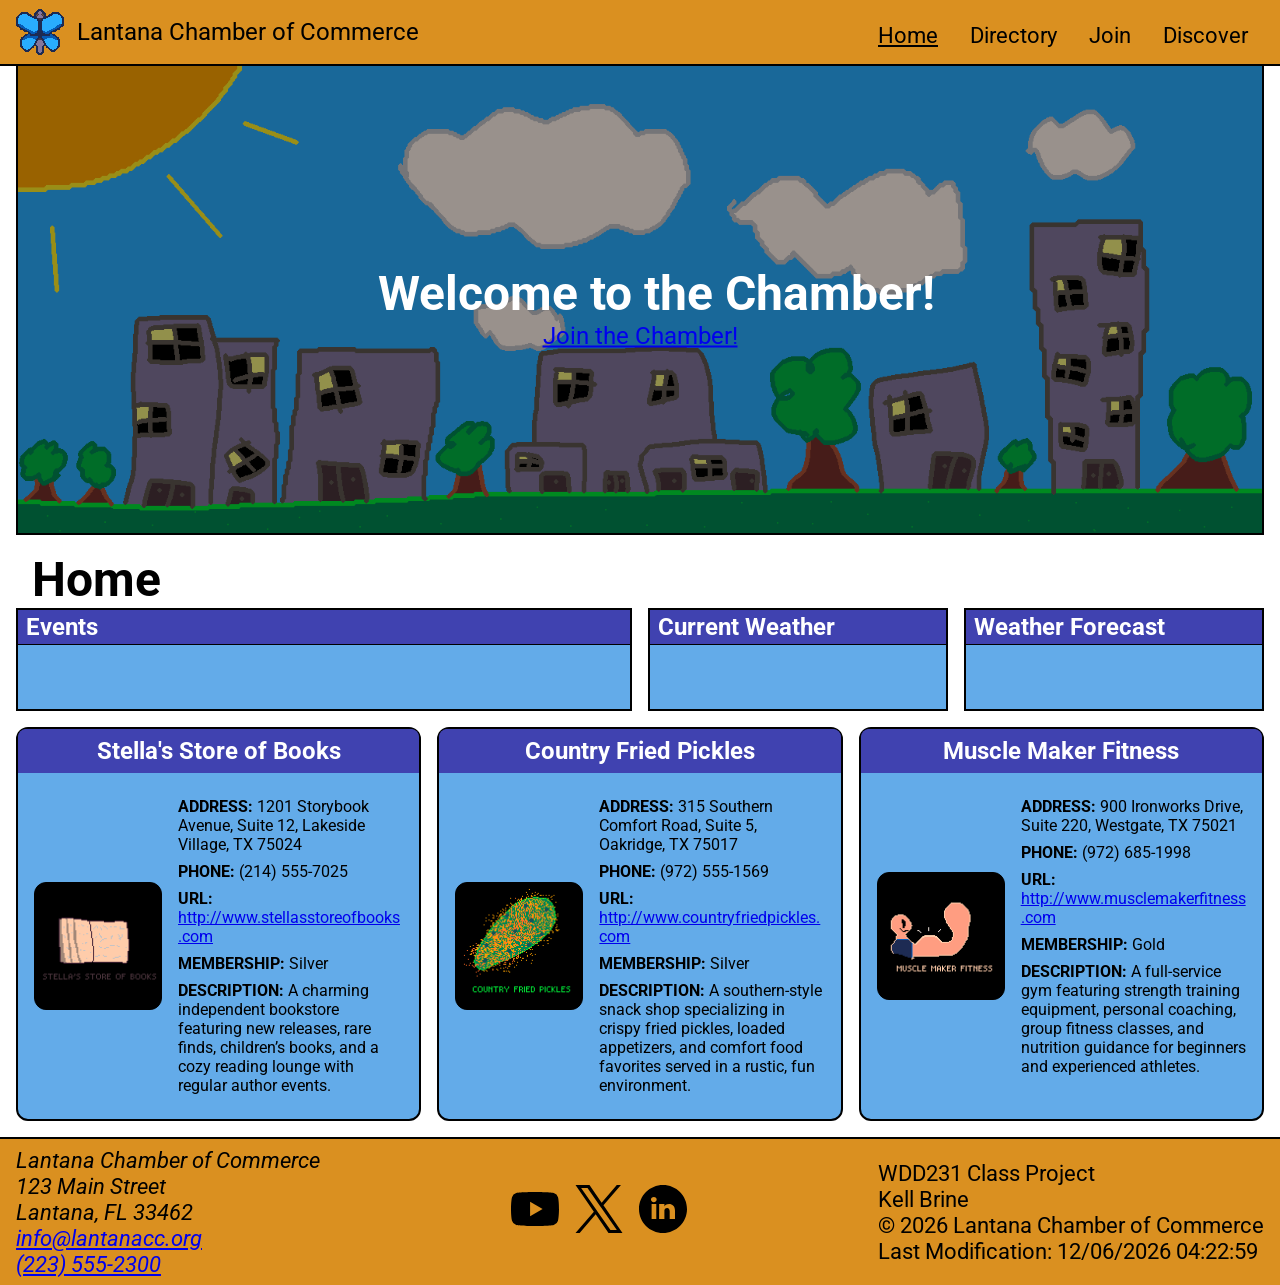
==== chamber/index.html @ cd3b1978 "Completed W03 Assignment" ====
<!DOCTYPE html>
<html lang="en">

<head>
    <!-- Basics -->
    <meta charset="UTF-8">
    <meta name="viewport" content="width=device-width, initial-scale=1.0">
    <title>Lantana Chamber of Commerce - Home | Kell Brine | WDD 231</title>
    <meta name="author" content="Kell Brine">
    <meta name="description"
        content="This is the Lantana Chamber of Commerce Home page for course WDD 231. Here, you can find events, businesses, and weather information.">

    <!-- Favicon -->
    <link rel="icon" href="../favicon.ico">

    <!-- Social media -->
    <meta property="og:title" content="Lanatana Chamber of Commerce - Home Page | Kell Brine | WDD 231">
    <meta property="og:description"
        content="This is the Lantana Chamber of Commerce Home page for course WDD 231. Here, you can find events, businesses, and weather information.">
    <meta property="og:image"
        content="https://raw.githubusercontent.com/schoolonlyaccount/wdd231/refs/heads/main/chamber/facebook-meta-logo.png">
    <meta property="og:url" content="https://schoolonlyaccount.github.io/wdd231/chamber/index.html">

    <!-- Fonts -->
    <link rel="preconnect" href="https://fonts.googleapis.com">
    <link rel="preconnect" href="https://fonts.gstatic.com" crossorigin>
    <link href="https://fonts.googleapis.com/css2?family=Roboto:ital,wght@0,100..900;1,100..900&display=swap"
        rel="stylesheet">

    <!-- Styles -->
    <link rel="stylesheet" href="styles/normalize.css">
    <link rel="stylesheet" href="styles/small.css">
    <link rel="stylesheet" href="styles/large.css">

    <!-- Scripts -->
    <script src="scripts/chamber.js" defer></script>
</head>

<body>
    <div id="headerAndNav">
        <header>
            <div id="logoAndName">
                <img src="images/directory-logo.png" width="48" height="48" alt="Directory logo">
                <span>Lantana Chamber of Commerce</span>
            </div>

            <button id="hamburger">☰</button>
        </header>
        <div id="otherPages">
            <nav>
                <a id="currentPage" href="home.html">Home</a>
                <a href="directory.html">Directory</a>
                <a href="join.html">Join</a>
                <a href="discover.html">Discover</a>
            </nav>
        </div>
    </div>
    <main>
        <section id="hero">
            <img src="images/chamber-hero.png" alt="Chamber of Commerce">
            <div id="heroText">
                <h1>Welcome to the Chamber!</h1>
                <a href="join.html" id="ctaJoin">Join the Chamber!</a>
            </div>
        </section>

        <h1>Home</h1>
        <section id="highlight">
            <section id="events" class="homeSection">
                <h2>Events</h2>
            </section>
            <section id="weather" class="homeSection">
                <h2>Current Weather</h2>
                <div>
                    <img id="weatherIcon" src="" alt="">
                    <figcaption id="weatherDesc"></figcaption>
                    <p id="weatherTemp"></p>
                </div>
            </section>
            <section id="forecast" class="homeSection">
                <h2>Weather Forecast</h2>
                <div>
                    <p id="forecastToday"></p>
                    <p id="forecastTomorrow"></p>
                    <p id="forecastAfterTomorrow"></p>
                </div>
            </section>
        </section>
        <section id="spotlightContainer"></section>
    </main>
    <footer>
        <div id="contactInfo">
            <address>
                Lantana Chamber of Commerce<br>
                123 Main Street<br>
                Lantana, FL 33462<br>
                <a href="mailto:info@lantanacc.org">info@lantanacc.org</a><br>
                <a href="tel:+12235552300">(223) 555-2300</a>
            </address>
        </div>
        <div id="socials">
            <a href="https://www.youtube.com/"><img src="images/youtube-icon.svg" width="48" height="48"
                    alt="Youtube icon"></a>
            <a href="https://www.x.com/"><img src="images/x-icon.svg" width="48" height="48" alt="X icon"></a>
            <a href="https://www.linkedin.com/"><img src="images/linkedin-icon.svg" width="48" height="48"
                    alt="Linkedin icon"></a>
        </div>
        <div id="footerEnd">
            <p>WDD231 Class Project</p>
            <p>Kell Brine</p>
            <p><span id="currentYear"></span> Lantana Chamber of Commerce</p>
            <p id="lastModified"></p>
        </div>
    </footer>
</body>

</html>
---- chamber/styles/small.css ----
/* Hamburger For Navigation */
#hamburger {
    width: 96px;
    height: auto;
    font-size: 3rem;
    border-radius: 16px;
    border: none;
    background-color: black;
    color: var(--background-color);
}

#hamburger:hover {
    cursor: pointer;
}

/* Navigation */
nav {
    max-height: 0;
    overflow: hidden;
    text-align: center;
    background-color: #B59564;
    border-top: 2px solid var(--background-color);
    transition: max-height 0.2s ease, border-color 0.3s ease;
}

nav.active {
    max-height: 179px;
    border-color: black;
    transition: max-height 0.2s ease, border-color 0s ease;
}

nav a {
    text-decoration: none;
    color: black;
    font-size: 1.4rem;
    border-bottom: 1px solid var(--border-color1);
}

nav a:last-child {
    border-bottom: none;
}

nav a:hover {
    background-color: var(--nav-hover-color);
    color: var(--text-color2);
}

/* Member Cards - Directory page */
#memberButtons {
    justify-content: center;
    gap: 2rem;
    display: flex;
    padding: 1rem;
}

#showMembersGrid,
#showMembersList {
    font-size: 1.5rem;
    padding: 0.5rem 1rem;
}

#membersContainer {
    min-height: 800px;
}

.grid,
#spotlightContainer {
    display: grid;
    grid-template-columns: repeat(auto-fit, minmax(250px, 1fr));
    grid-gap: 1rem;
    margin: 1rem;
}

.memberCard,
.memberSpotlightCard {
    border: 2px solid var(--border-color1);
    border-radius: 12px;
    background-color: var(--primary-color);
}

.memberCard h2,
.memberSpotlightCard h2 {
    padding: 0.5rem;
    text-align: center;
    color: var(--text-color2);
    background-color: var(--secondary-color);
    border-top-left-radius: 8px;
    border-top-right-radius: 8px;
}

.memberCard .memberImageAndText,
.memberSpotlightCard .memberImageAndText {
    display: flex;
    flex-direction: row;
    padding: 1rem;
}

.memberCard img,
.memberSpotlightCard img {
    width: 128px;
    height: 128px;
    margin: auto 0;
    border: 1px solid var(--border-color1);
    border-radius: 12px;
    margin-right: 1rem;
    background-color: black;
}

.memberCard .memberJustText,
.memberSpotlightCard .memberJustText {
    display: flex;
    flex-direction: column;
    min-width: 0;
    flex: 1;
}

.memberCard p,
.memberSpotlightCard p {
    margin-bottom: 0.5rem;
    overflow-wrap: break-word;
    word-break: break-word;
}

.memberCard p:first-child,
.memberSpotlightCard p:first-child {
    margin-top: 0.5rem;
}

.list {
    display: grid;
    grid-template-columns: repeat(auto-fit, 1fr);
    gap: 1rem;
    margin: 1rem;
}

.list .memberCard img {
    display: none;
}

/* Hero image - Home page */
#hero {
    border-bottom: 2px solid black;
    border-right: 2px solid black;
    border-left: 2px solid black;
    position: relative;
    margin: 0 1rem;
}

#hero img {
    width: 100%;
    height: auto;
    display: block;
}

#hero::before {
    content: "";
    position: absolute;
    inset: 0;
    background: rgba(0, 0, 0, 0.4);
}

#heroText {
    position: absolute;
    top: 50%;
    left: 50%;
    transform: translate(-50%, -50%);
    text-align: center;
    font-size: 1.5rem;
    width: 90%;
    max-width: 600px;
    z-index: 1;
    color: white;
}


/* Events, Weather, Forecast - Home page */
#highlight {
    display: grid;
    grid-template-columns: 1fr;
    grid-gap: 1rem;
    margin: 0 1rem;
}

.homeSection {
    border: 2px solid black;
    background-color: var(--primary-color);
}

.homeSection h2 {
    padding: 0.2rem 0.5rem;
    border-bottom: 1px solid black;
    background-color: var(--secondary-color);
    color: var(--text-color2);
}

#weather div {
    text-align: center;
    font-size: 1.5rem;
}

#weather p {
    padding: 1rem 0;
}

#forecast div {
    font-size: 1.5rem;
}

#forecast p:first-child {
    padding-top: 1rem;
}

#forecast p {
    padding-bottom: 1rem;
    padding-left: 1rem;
}

#forecast,
#weather {
    word-wrap: break-word;
    overflow-wrap: break-word;
}


/* Spotlight Members - Home page */
#spotlightContainer {
    margin: 1rem;
    display: grid;
    grid-template-columns: 1fr;
    grid-gap: 1rem;
}

/*
.memberSpotlightCard {
    border: 2px solid var(--border-color1);
    background-color: var(--primary-color);
}

.memberSpotlightCard h2 {
    padding: 0.5rem;
    text-align: center;
    color: var(--text-color2);
    background-color: var(--secondary-color);
}

.memberSpotlightCard .memberImageAndText {
    display: flex;
    flex-direction: row;
    padding: 1rem;
}

.memberSpotlightCard img {
    width: 128px;
    height: 128px;
    margin: auto 0;
    border: 1px solid var(--border-color1);
    border-radius: 12px;
    margin-right: 1rem;
    background-color: black;
    align-self: center;
}

.memberSpotlightCard .memberJustText {
    display: flex;
    flex-direction: column;
    min-width: 0;
    flex: 1;
}

.memberSpotlightCard p {
    margin-bottom: 0.5rem;
    overflow-wrap: break-word;
    word-break: break-word;
}

.memberSpotlightCard p:first-child {
    margin-top: 0.5rem;
}
*/

/* Multiple Things */
#headerAndNav,
nav,
footer {
    display: flex;
    flex-direction: column;
}

header,
nav a {
    padding: 0.5rem 1rem;
}

/* Misc Things */
#headerAndNav {
    font-size: 1.5rem;
}
---- chamber/styles/large.css ----
@media (min-width: 768px) {

    /* Hamburger */
    #hamburger {
        display: none;
    }

    /* Navigation */
    nav {
        max-height: none;
        border-top: none;
        overflow: visible;
        align-self: flex-end;
        background: none;
        border-color: var(--background-color);
    }

    nav a {
        border-bottom: none;
    }

    nav a:hover {
        border-radius: 4px;
    }

    header {
        padding: 0;
        background: none;
    }

    #headerAndNav {
        justify-content: space-between;
        background-color: var(--background-color);
        padding: 0.5rem 1rem;
        font-size: 1.5rem;
    }

    #headerAndNav,
    nav {
        flex-direction: row;
    }

    /* Misc Things */
    #headerAndNav,
    #otherPages {
        display: flex;
    }

    /* Footer */
    footer {
        flex-direction: row;
        justify-content: space-between;
    }

    /* Member Card */
    .grid {
        grid-template-columns: repeat(auto-fit, minmax(400px, 1fr));
    }

    /* Events, Weather, Forecast, Spotlight Members */
    #highlight,
    #spotlightContainer {
        grid-template-columns: repeat(auto-fit, minmax(250px, 1fr));
    }

    #events {
        grid-column: span 2;
    }
}
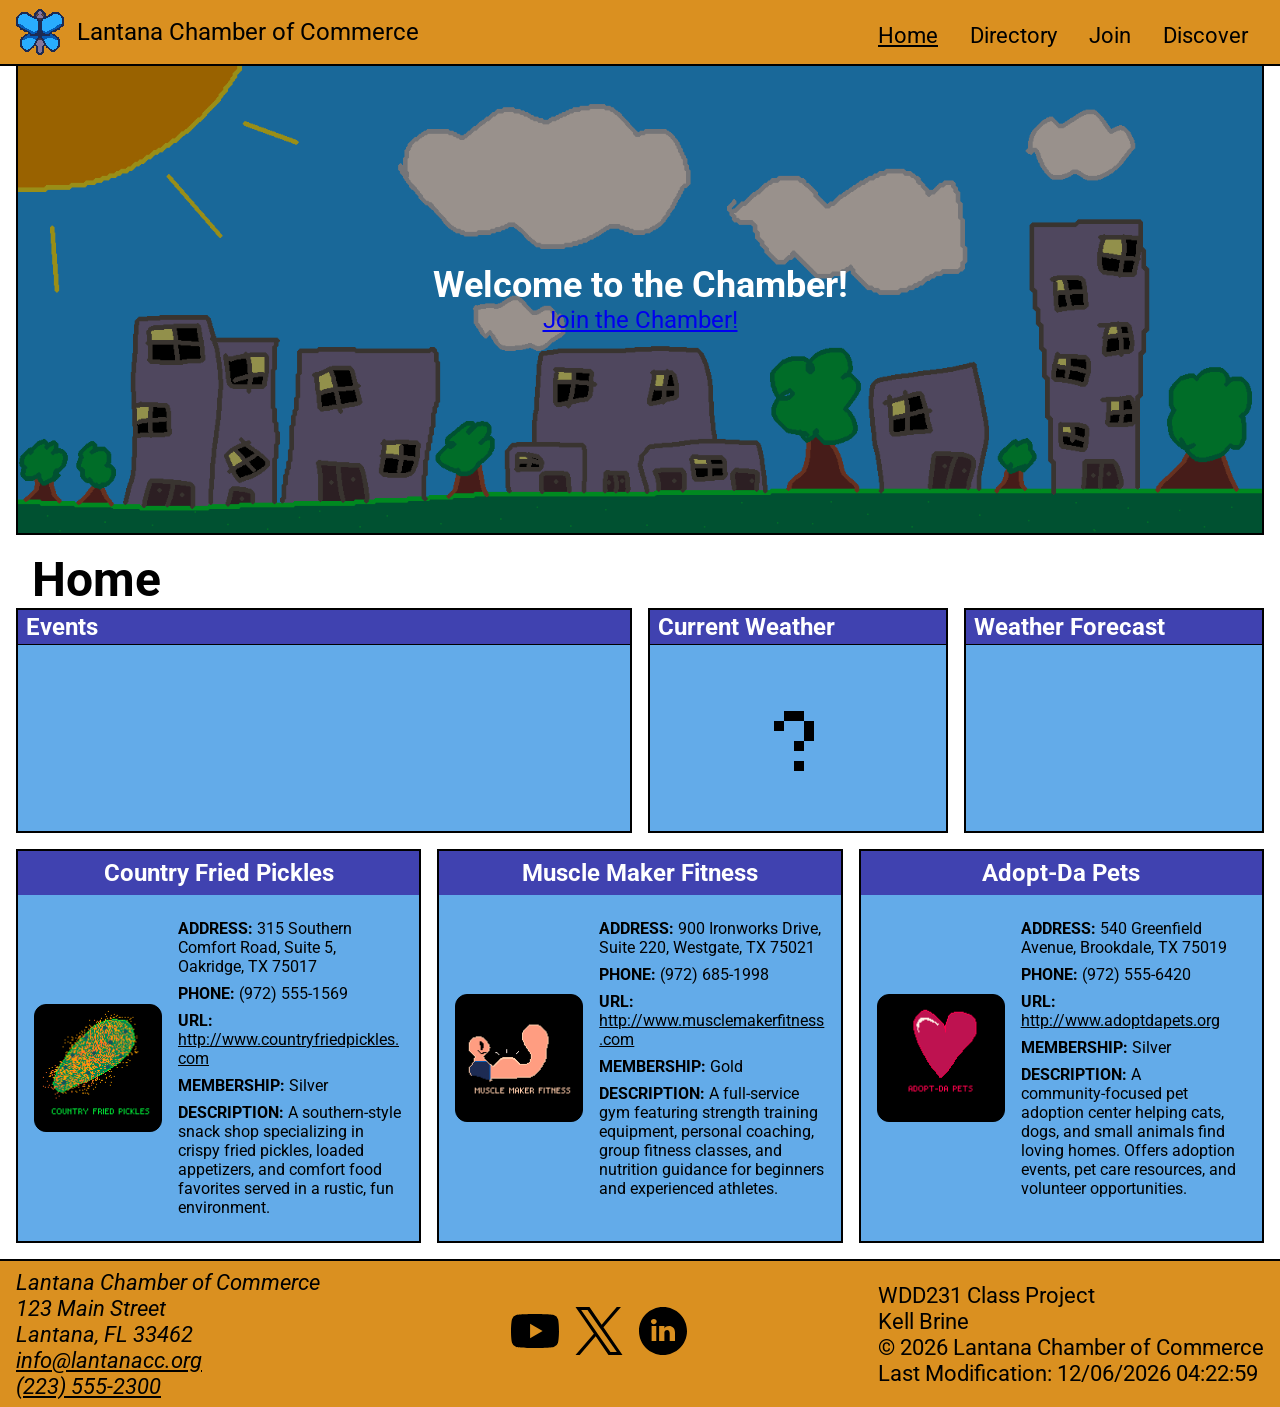
==== commit c372e748: "Tweaks #1" ====
--- a/chamber/index.html
+++ b/chamber/index.html
@@ -14,7 +14,7 @@
     <link rel="icon" href="../favicon.ico">
 
     <!-- Social media -->
-    <meta property="og:title" content="Lanatana Chamber of Commerce - Home Page | Kell Brine | WDD 231">
+    <meta property="og:title" content="Lantana Chamber of Commerce - Home | Kell Brine | WDD 231">
     <meta property="og:description"
         content="This is the Lantana Chamber of Commerce Home page for course WDD 231. Here, you can find events, businesses, and weather information.">
     <meta property="og:image"
@@ -24,8 +24,7 @@
     <!-- Fonts -->
     <link rel="preconnect" href="https://fonts.googleapis.com">
     <link rel="preconnect" href="https://fonts.gstatic.com" crossorigin>
-    <link href="https://fonts.googleapis.com/css2?family=Roboto:ital,wght@0,100..900;1,100..900&display=swap"
-        rel="stylesheet">
+    <link href="https://fonts.googleapis.com/css2?family=Roboto:wght@400&display=swap" rel="stylesheet">
 
     <!-- Styles -->
     <link rel="stylesheet" href="styles/normalize.css">
@@ -57,9 +56,9 @@
     </div>
     <main>
         <section id="hero">
-            <img src="images/chamber-hero.png" alt="Chamber of Commerce">
+            <img src="images/chamber-hero.png" alt="Lantana Chamber of Commerce" width="1600" height="600">
             <div id="heroText">
-                <h1>Welcome to the Chamber!</h1>
+                <h2>Welcome to the Chamber!</h2>
                 <a href="join.html" id="ctaJoin">Join the Chamber!</a>
             </div>
         </section>
@@ -71,9 +70,9 @@
             </section>
             <section id="weather" class="homeSection">
                 <h2>Current Weather</h2>
+                <p id="weatherDesc"></p>
                 <div>
-                    <img id="weatherIcon" src="" alt="">
-                    <figcaption id="weatherDesc"></figcaption>
+                    <img id="weatherIcon" src="images/unknown-weather.png" alt="Unknown" width="100" height="100">
                     <p id="weatherTemp"></p>
                 </div>
             </section>
--- a/chamber/styles/small.css
+++ b/chamber/styles/small.css
@@ -69,12 +69,12 @@
     grid-template-columns: repeat(auto-fit, minmax(250px, 1fr));
     grid-gap: 1rem;
     margin: 1rem;
+    min-height: 300px;
 }
 
 .memberCard,
 .memberSpotlightCard {
     border: 2px solid var(--border-color1);
-    border-radius: 12px;
     background-color: var(--primary-color);
 }
 
@@ -84,8 +84,6 @@
     text-align: center;
     color: var(--text-color2);
     background-color: var(--secondary-color);
-    border-top-left-radius: 8px;
-    border-top-right-radius: 8px;
 }
 
 .memberCard .memberImageAndText,
@@ -126,6 +124,11 @@
     margin-top: 0.5rem;
 }
 
+.memberCard a,
+.memberSpotlightCard a {
+    color: var(--text-color1);
+}
+
 .list {
     display: grid;
     grid-template-columns: repeat(auto-fit, 1fr);
@@ -144,11 +147,13 @@
     border-left: 2px solid black;
     position: relative;
     margin: 0 1rem;
+    aspect-ratio: 16 / 6;
 }
 
 #hero img {
     width: 100%;
     height: auto;
+    object-fit: cover;
     display: block;
 }
 
@@ -193,9 +198,21 @@
     color: var(--text-color2);
 }
 
-#weather div {
-    text-align: center;
-    font-size: 1.5rem;
+#weather div,
+#weatherDesc {
+    text-align: center;
+    font-size: 1.5rem;
+    min-height: 3rem;
+}
+
+#weather img {
+    min-width: 100px;
+    min-height: 100px;
+}
+
+#weather p,
+#weatherDesc {
+    padding: 0.5rem 0;
 }
 
 #weather p {
@@ -213,6 +230,7 @@
 #forecast p {
     padding-bottom: 1rem;
     padding-left: 1rem;
+    min-height: 1.5rem;
 }
 
 #forecast,
@@ -230,54 +248,6 @@
     grid-gap: 1rem;
 }
 
-/*
-.memberSpotlightCard {
-    border: 2px solid var(--border-color1);
-    background-color: var(--primary-color);
-}
-
-.memberSpotlightCard h2 {
-    padding: 0.5rem;
-    text-align: center;
-    color: var(--text-color2);
-    background-color: var(--secondary-color);
-}
-
-.memberSpotlightCard .memberImageAndText {
-    display: flex;
-    flex-direction: row;
-    padding: 1rem;
-}
-
-.memberSpotlightCard img {
-    width: 128px;
-    height: 128px;
-    margin: auto 0;
-    border: 1px solid var(--border-color1);
-    border-radius: 12px;
-    margin-right: 1rem;
-    background-color: black;
-    align-self: center;
-}
-
-.memberSpotlightCard .memberJustText {
-    display: flex;
-    flex-direction: column;
-    min-width: 0;
-    flex: 1;
-}
-
-.memberSpotlightCard p {
-    margin-bottom: 0.5rem;
-    overflow-wrap: break-word;
-    word-break: break-word;
-}
-
-.memberSpotlightCard p:first-child {
-    margin-top: 0.5rem;
-}
-*/
-
 /* Multiple Things */
 #headerAndNav,
 nav,
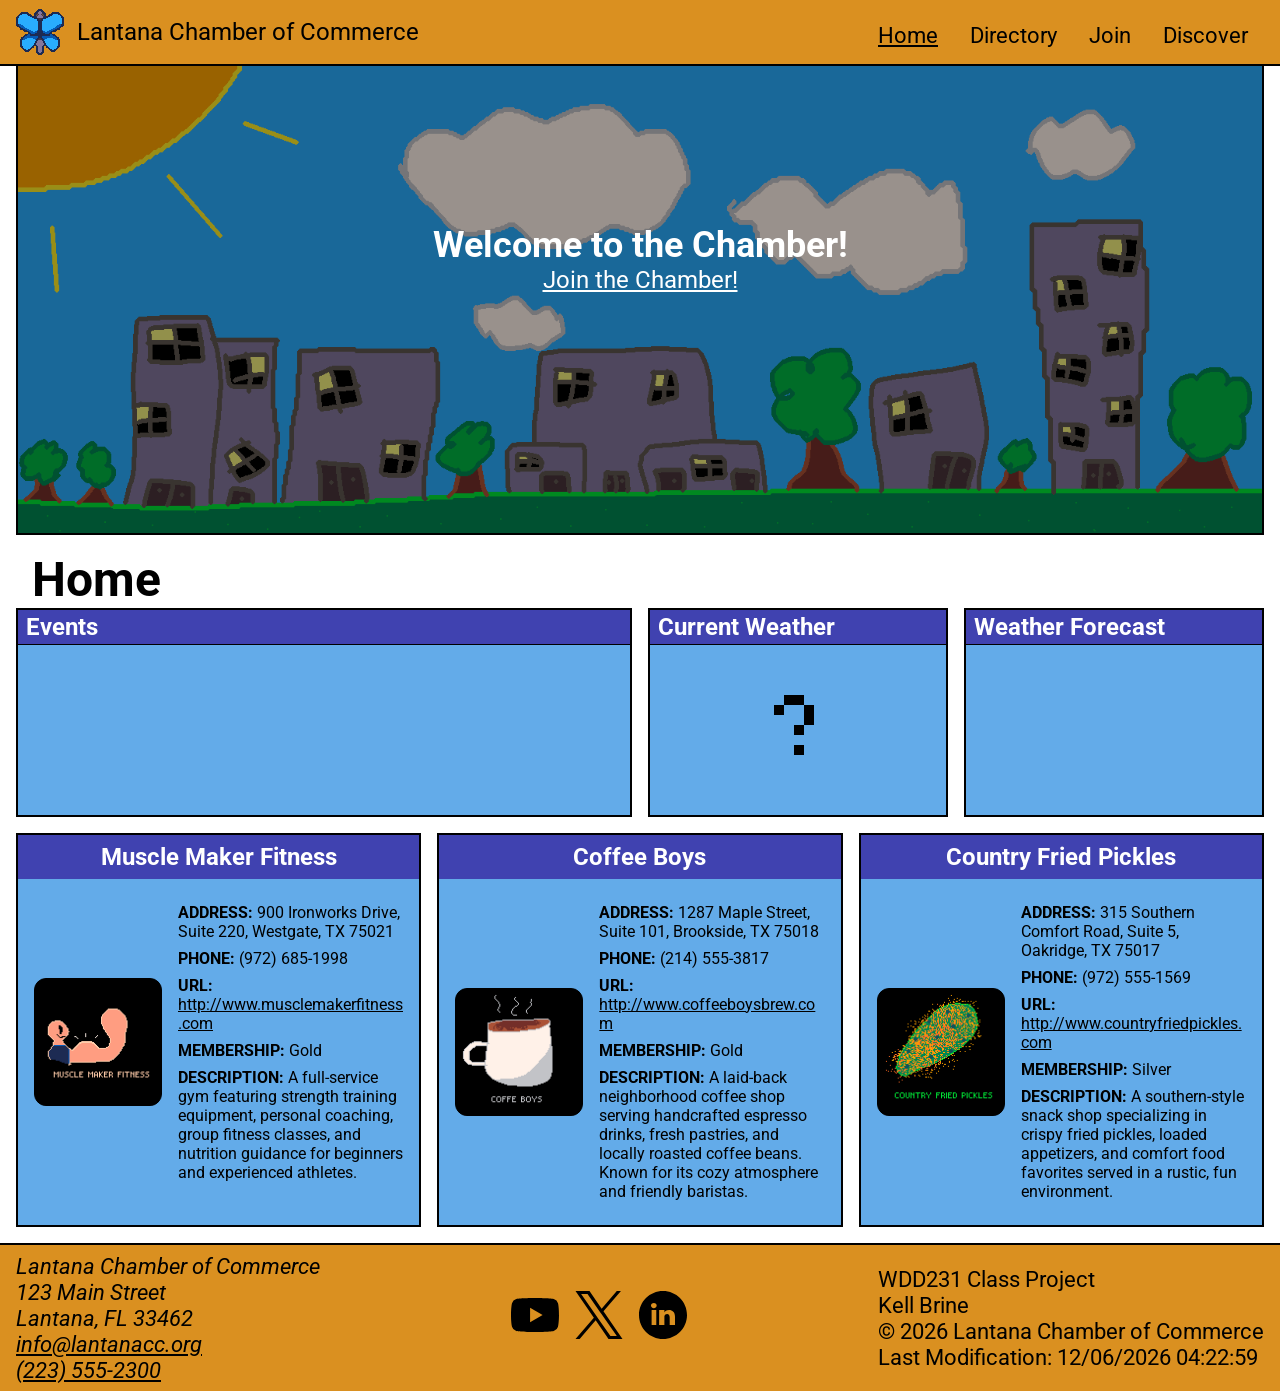
==== commit 43796a96: "Tweaks #2" ====
--- a/chamber/index.html
+++ b/chamber/index.html
@@ -17,8 +17,7 @@
     <meta property="og:title" content="Lantana Chamber of Commerce - Home | Kell Brine | WDD 231">
     <meta property="og:description"
         content="This is the Lantana Chamber of Commerce Home page for course WDD 231. Here, you can find events, businesses, and weather information.">
-    <meta property="og:image"
-        content="https://raw.githubusercontent.com/schoolonlyaccount/wdd231/refs/heads/main/chamber/facebook-meta-logo.png">
+    <meta property="og:image" content="facebook-meta-logo.png">
     <meta property="og:url" content="https://schoolonlyaccount.github.io/wdd231/chamber/index.html">
 
     <!-- Fonts -->
@@ -56,7 +55,8 @@
     </div>
     <main>
         <section id="hero">
-            <img src="images/chamber-hero.png" alt="Lantana Chamber of Commerce" width="1600" height="600">
+            <img src="images/chamber-hero.png" alt="Lantana Chamber of Commerce" width="1600" height="600"
+                fetchpriority="high">
             <div id="heroText">
                 <h2>Welcome to the Chamber!</h2>
                 <a href="join.html" id="ctaJoin">Join the Chamber!</a>
--- a/chamber/styles/small.css
+++ b/chamber/styles/small.css
@@ -148,6 +148,7 @@
     position: relative;
     margin: 0 1rem;
     aspect-ratio: 16 / 6;
+    background-color: var(--border-color1);
 }
 
 #hero img {
@@ -175,6 +176,11 @@
     max-width: 600px;
     z-index: 1;
     color: white;
+    min-height: 150px;
+}
+
+#heroText a {
+    color: var(--text-color2);
 }
 
 
@@ -202,7 +208,6 @@
 #weatherDesc {
     text-align: center;
     font-size: 1.5rem;
-    min-height: 3rem;
 }
 
 #weather img {
@@ -261,6 +266,11 @@
     padding: 0.5rem 1rem;
 }
 
+#weather div,
+#forecast div {
+    min-height: 60px;
+}
+
 /* Misc Things */
 #headerAndNav {
     font-size: 1.5rem;
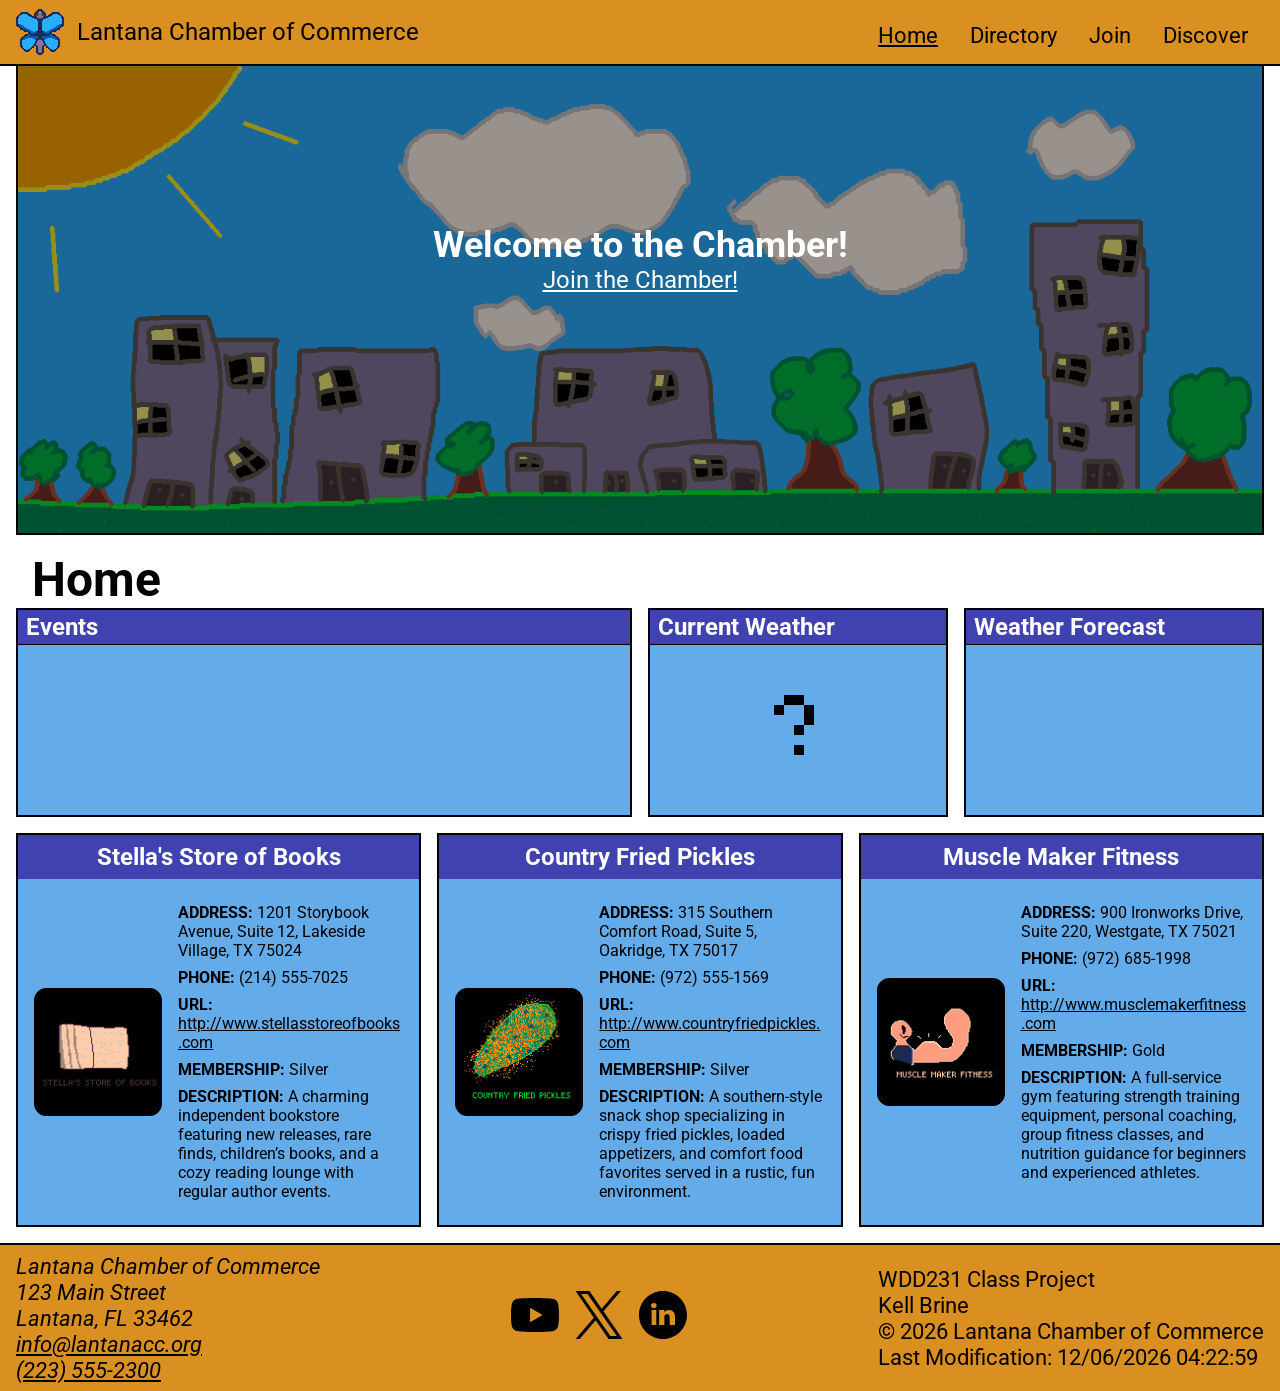
==== commit acd68b49: "Tweaks #3" ====
--- a/chamber/index.html
+++ b/chamber/index.html
@@ -17,7 +17,7 @@
     <meta property="og:title" content="Lantana Chamber of Commerce - Home | Kell Brine | WDD 231">
     <meta property="og:description"
         content="This is the Lantana Chamber of Commerce Home page for course WDD 231. Here, you can find events, businesses, and weather information.">
-    <meta property="og:image" content="facebook-meta-logo.png">
+    <meta property="og:image" content="https://schoolonlyaccount.github.io/wdd231/chamber/facebook-meta-logo.png">
     <meta property="og:url" content="https://schoolonlyaccount.github.io/wdd231/chamber/index.html">
 
     <!-- Fonts -->
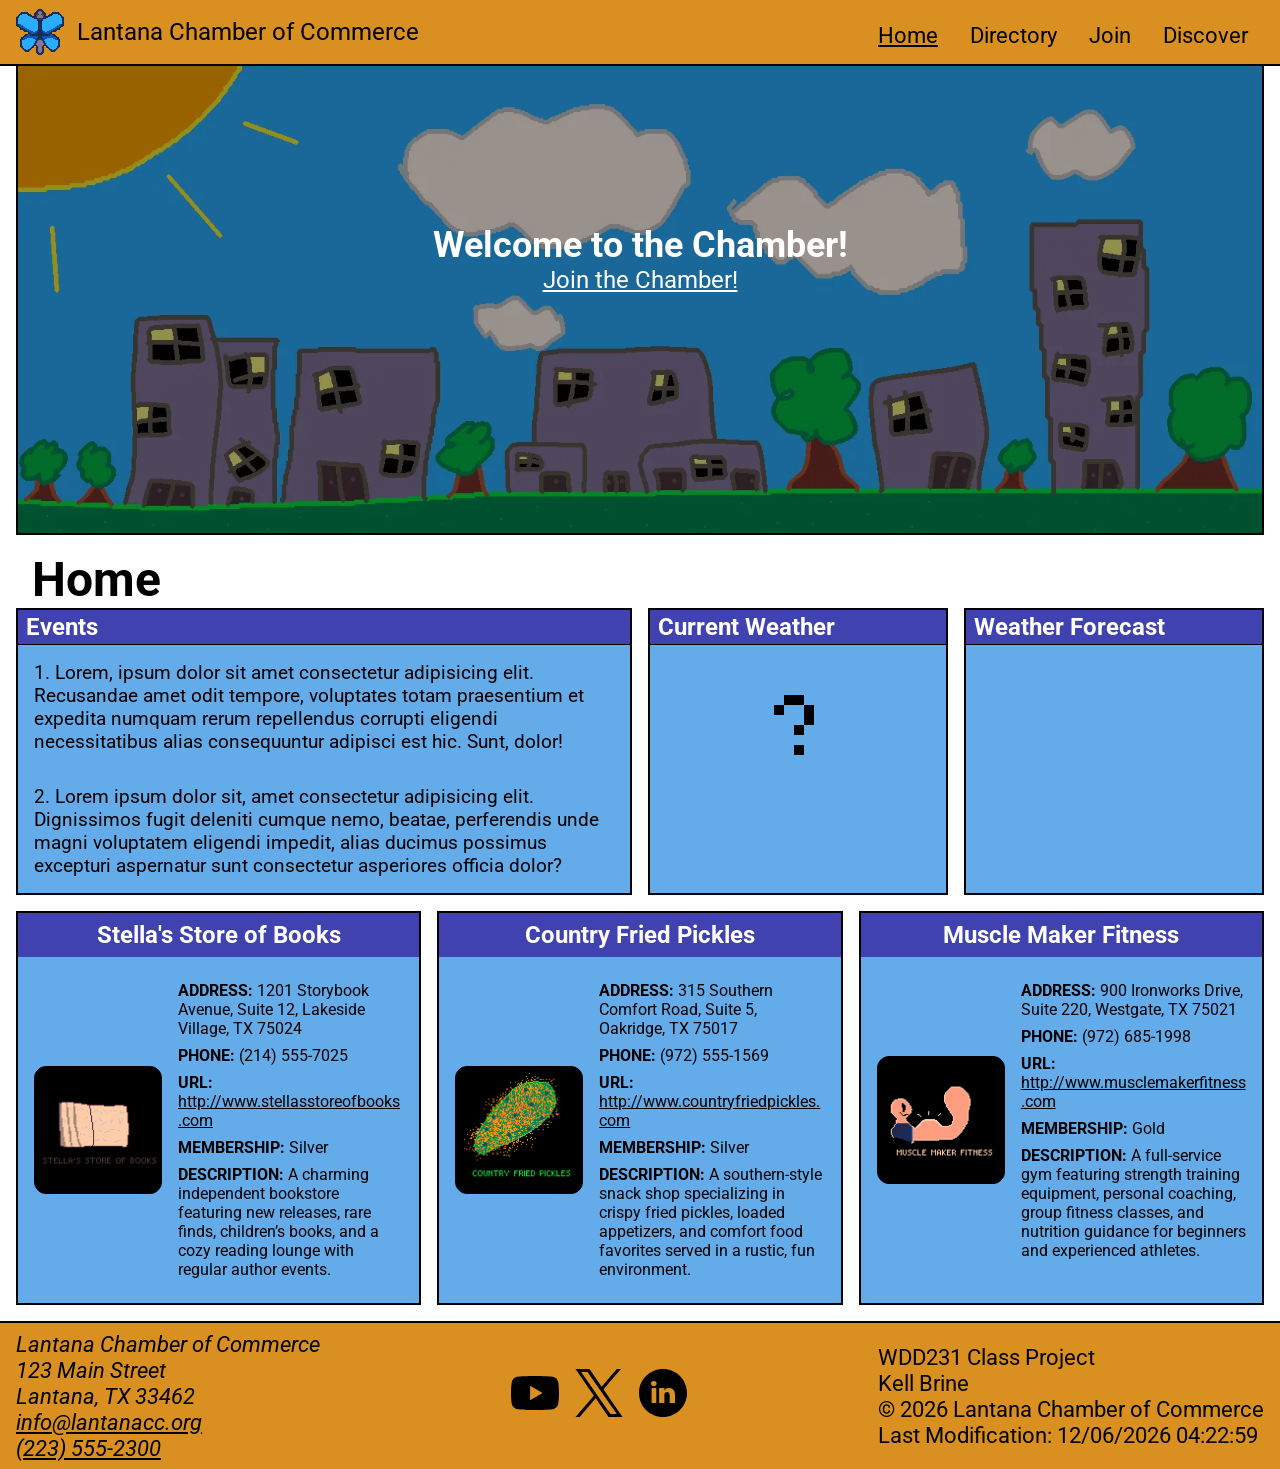
==== commit ea2ce3e6: "Tweaks #14" ====
--- a/chamber/index.html
+++ b/chamber/index.html
@@ -46,7 +46,7 @@
         </header>
         <div id="otherPages">
             <nav>
-                <a id="currentPage" href="home.html">Home</a>
+                <a id="currentPage" href="index.html">Home</a>
                 <a href="directory.html">Directory</a>
                 <a href="join.html">Join</a>
                 <a href="discover.html">Discover</a>
@@ -55,7 +55,7 @@
     </div>
     <main>
         <section id="hero">
-            <img src="images/chamber-hero.png" alt="Lantana Chamber of Commerce" width="1600" height="600"
+            <img src="images/chamber-hero.webp" alt="Lantana Chamber of Commerce" width="1600" height="600"
                 fetchpriority="high">
             <div id="heroText">
                 <h2>Welcome to the Chamber!</h2>
@@ -67,6 +67,12 @@
         <section id="highlight">
             <section id="events" class="homeSection">
                 <h2>Events</h2>
+                <p>1. Lorem, ipsum dolor sit amet consectetur adipisicing elit. Recusandae amet odit tempore, voluptates
+                    totam praesentium et expedita numquam rerum repellendus corrupti eligendi necessitatibus alias
+                    consequuntur adipisci est hic. Sunt, dolor!</p>
+                <p>2. Lorem ipsum dolor sit, amet consectetur adipisicing elit. Dignissimos fugit deleniti cumque nemo,
+                    beatae, perferendis unde magni voluptatem eligendi impedit, alias ducimus possimus excepturi
+                    aspernatur sunt consectetur asperiores officia dolor?</p>
             </section>
             <section id="weather" class="homeSection">
                 <h2>Current Weather</h2>
@@ -92,7 +98,7 @@
             <address>
                 Lantana Chamber of Commerce<br>
                 123 Main Street<br>
-                Lantana, FL 33462<br>
+                Lantana, TX 33462<br>
                 <a href="mailto:info@lantanacc.org">info@lantanacc.org</a><br>
                 <a href="tel:+12235552300">(223) 555-2300</a>
             </address>
--- a/chamber/styles/small.css
+++ b/chamber/styles/small.css
@@ -5,8 +5,8 @@
     font-size: 3rem;
     border-radius: 16px;
     border: none;
-    background-color: black;
-    color: var(--background-color);
+    background-color: var(--text-color1);
+    color: var(--text-color2);
 }
 
 #hamburger:hover {
@@ -15,25 +15,25 @@
 
 /* Navigation */
 nav {
-    max-height: 0;
+    max-height: 1px;
     overflow: hidden;
     text-align: center;
-    background-color: #B59564;
     border-top: 2px solid var(--background-color);
     transition: max-height 0.2s ease, border-color 0.3s ease;
+    background-color: var(--nav-prehover-color);
 }
 
 nav.active {
     max-height: 179px;
-    border-color: black;
+    border-color: var(--border-color1);
     transition: max-height 0.2s ease, border-color 0s ease;
 }
 
 nav a {
     text-decoration: none;
-    color: black;
     font-size: 1.4rem;
     border-bottom: 1px solid var(--border-color1);
+    color: var(--text-color1);
 }
 
 nav a:last-child {
@@ -101,7 +101,7 @@
     border: 1px solid var(--border-color1);
     border-radius: 12px;
     margin-right: 1rem;
-    background-color: black;
+    background-color: var(--border-color1);
 }
 
 .memberCard .memberJustText,
@@ -142,9 +142,9 @@
 
 /* Hero image - Home page */
 #hero {
-    border-bottom: 2px solid black;
-    border-right: 2px solid black;
-    border-left: 2px solid black;
+    border-bottom: 2px solid var(--border-color1);
+    border-right: 2px solid var(--border-color1);
+    border-left: 2px solid var(--border-color1);
     position: relative;
     margin: 0 1rem;
     aspect-ratio: 16 / 6;
@@ -175,7 +175,7 @@
     width: 90%;
     max-width: 600px;
     z-index: 1;
-    color: white;
+    color: var(--text-color2);
     min-height: 150px;
 }
 
@@ -193,15 +193,20 @@
 }
 
 .homeSection {
-    border: 2px solid black;
+    border: 2px solid var(--border-color1);
     background-color: var(--primary-color);
 }
 
 .homeSection h2 {
     padding: 0.2rem 0.5rem;
-    border-bottom: 1px solid black;
+    border-bottom: 1px solid var(--border-color1);
     background-color: var(--secondary-color);
     color: var(--text-color2);
+}
+
+#events p {
+    padding: 1rem;
+    font-size: 1.2rem;
 }
 
 #weather div,
--- a/chamber/styles/large.css
+++ b/chamber/styles/large.css
@@ -46,6 +46,10 @@
         display: flex;
     }
 
+    #otherPages {
+        background-color: var(--background-color);
+    }
+
     /* Footer */
     footer {
         flex-direction: row;
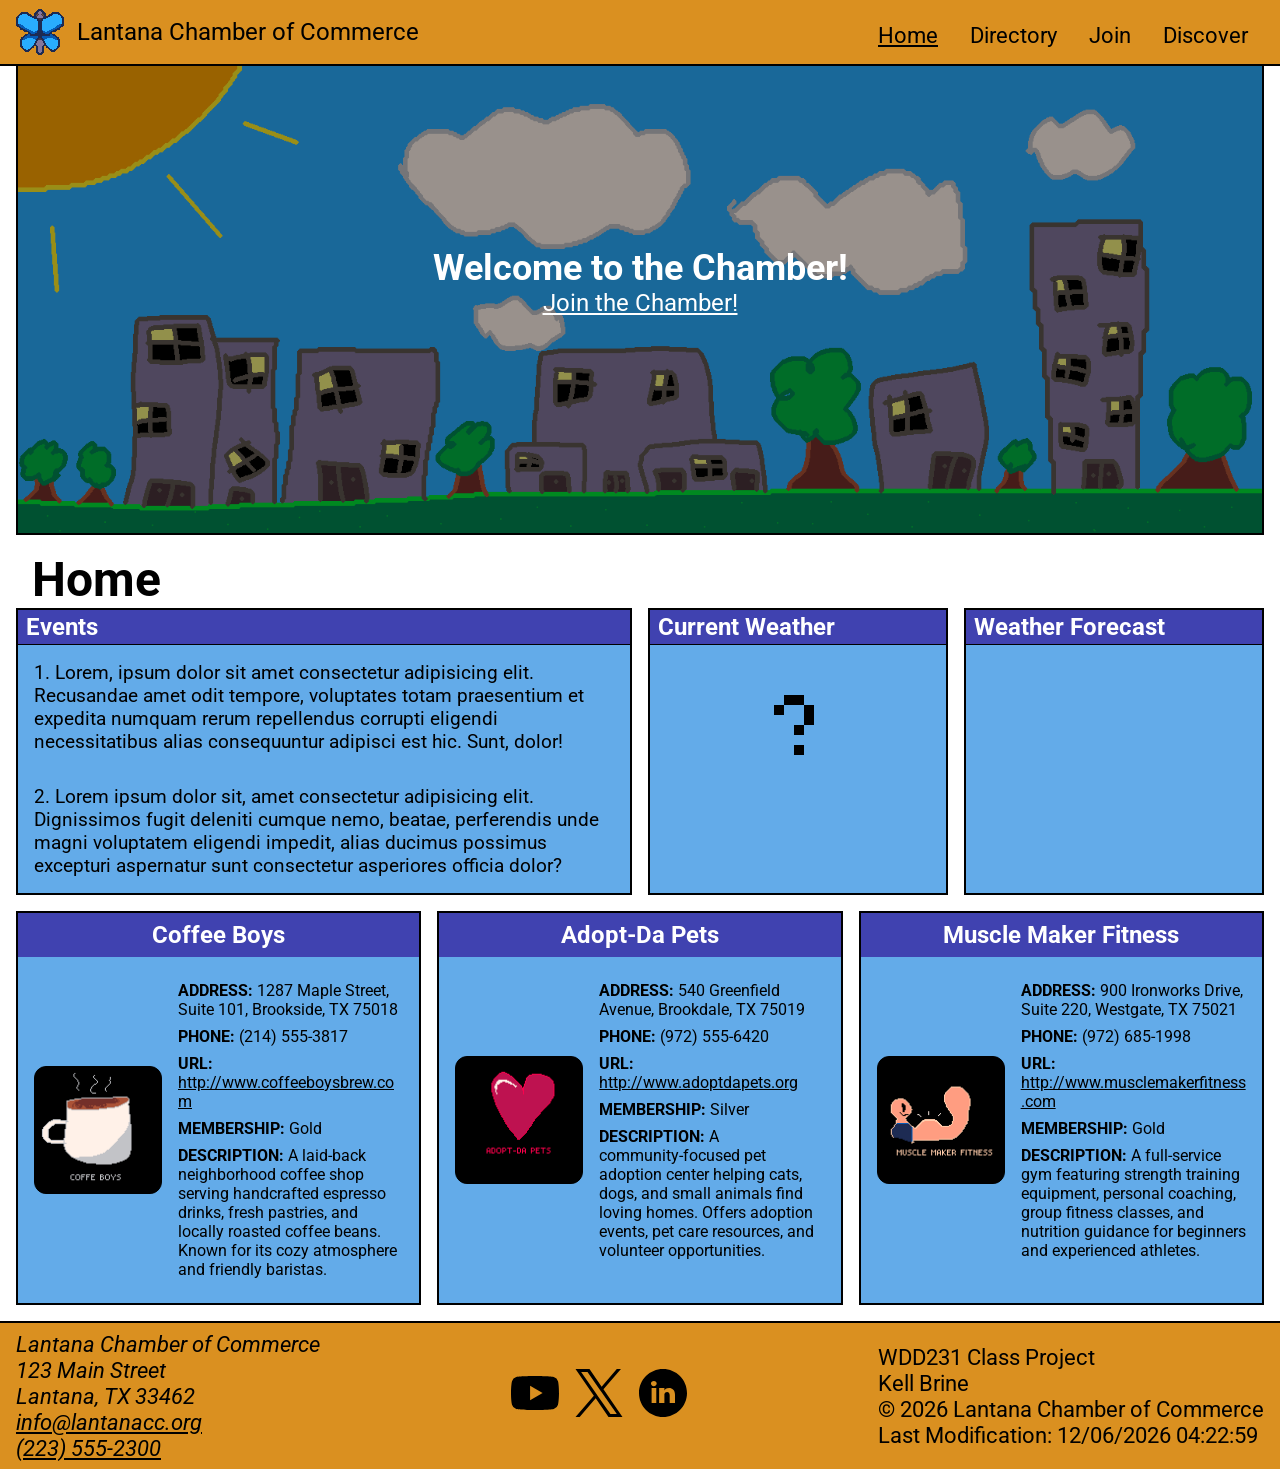
==== commit f770b6de: "Tweaks #15" ====
--- a/chamber/index.html
+++ b/chamber/index.html
@@ -55,7 +55,7 @@
     </div>
     <main>
         <section id="hero">
-            <img src="images/chamber-hero.webp" alt="Lantana Chamber of Commerce" width="1600" height="600"
+            <img src="images/chamber-hero.png" alt="Lantana Chamber of Commerce" width="1600" height="600"
                 fetchpriority="high">
             <div id="heroText">
                 <h2>Welcome to the Chamber!</h2>
--- a/chamber/styles/small.css
+++ b/chamber/styles/small.css
@@ -167,9 +167,10 @@
 
 #heroText {
     position: absolute;
+    padding: 0.5rem;
     top: 50%;
     left: 50%;
-    transform: translate(-50%, -50%);
+    transform: translate(-50%, -40%);
     text-align: center;
     font-size: 1.5rem;
     width: 90%;
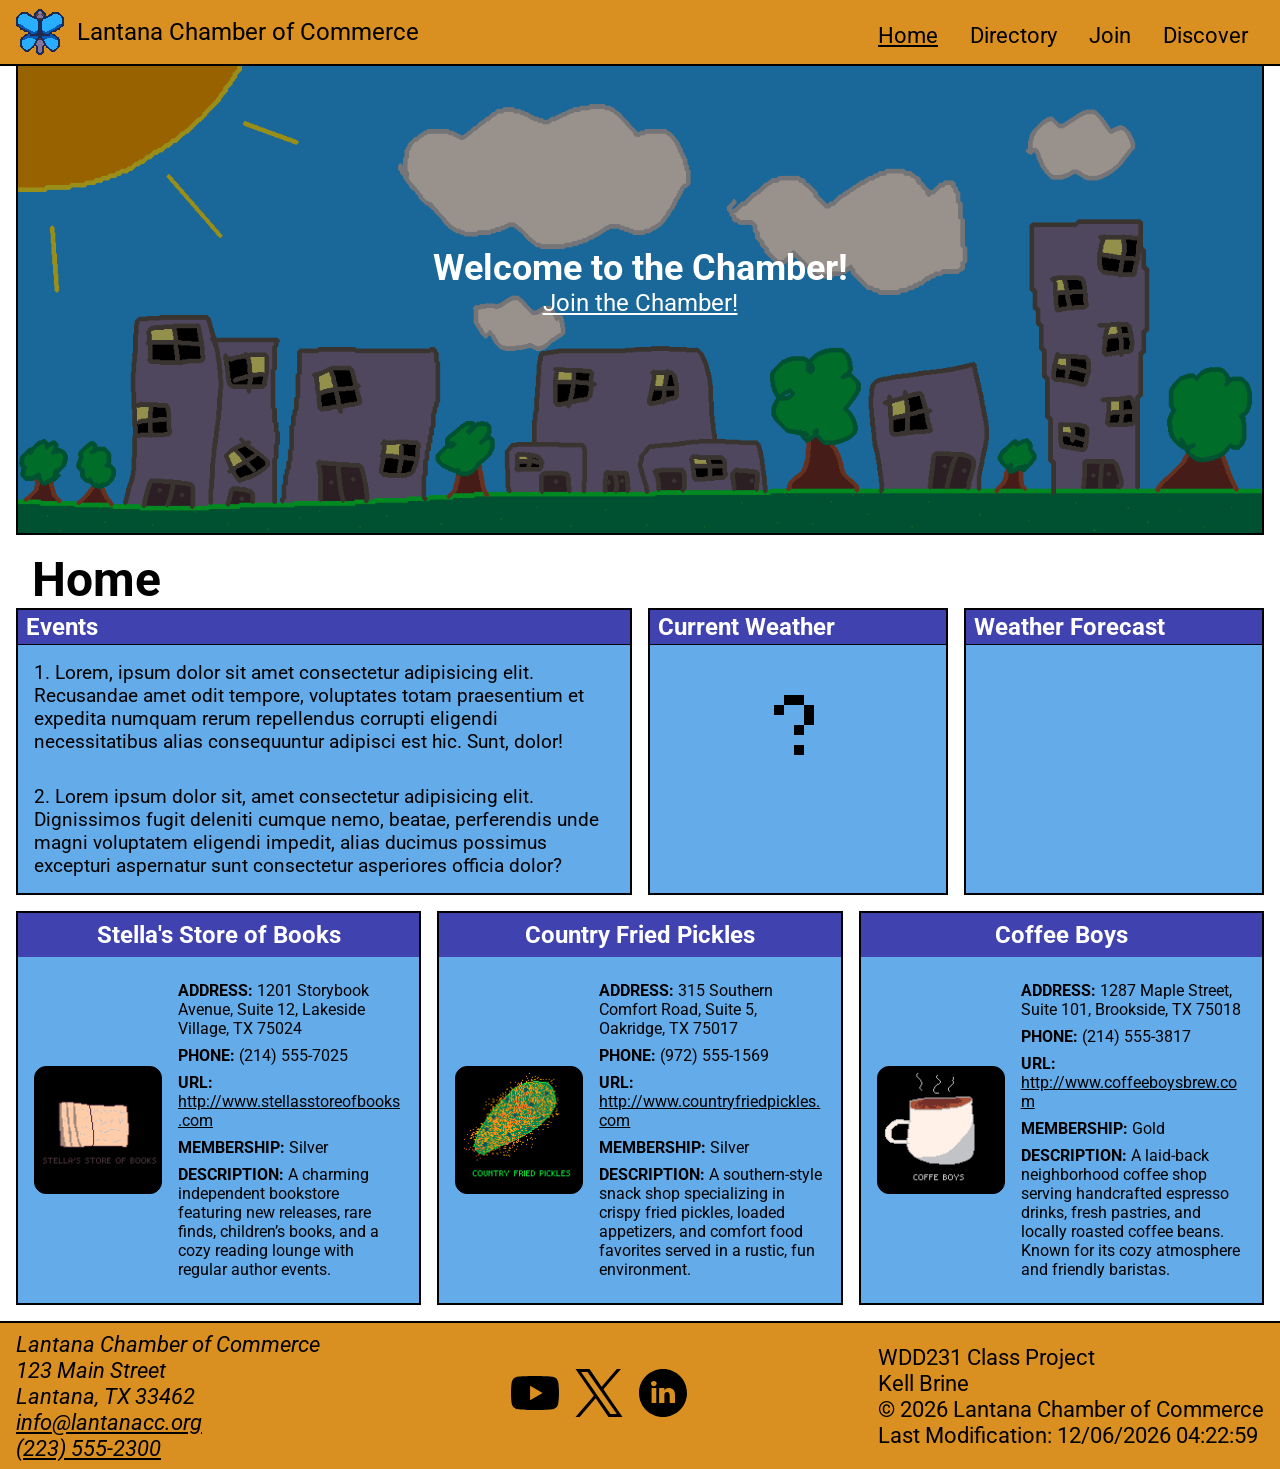
==== commit 86c3d107: "Made the Discover Page" ====
--- a/chamber/index.html
+++ b/chamber/index.html
@@ -31,7 +31,7 @@
     <link rel="stylesheet" href="styles/large.css">
 
     <!-- Scripts -->
-    <script src="scripts/chamber.js" defer></script>
+    <script type="module" src="scripts/chamber.js"></script>
 </head>
 
 <body>
--- a/chamber/styles/small.css
+++ b/chamber/styles/small.css
@@ -259,6 +259,302 @@
     grid-gap: 1rem;
 }
 
+/* Form - Join Page */
+#formAndMembershipLevels {
+    display: grid;
+    grid-template-columns: repeat(auto-fit, minmax(300px, 1fr));
+    margin: 1rem;
+    gap: 1rem;
+}
+
+#joinForm form {
+    border: 2px solid black;
+    padding: 1rem;
+}
+
+#joinForm>h2,
+#joinMembershipLevels>h2 {
+    text-align: center;
+    padding: 0.5rem;
+    background-color: var(--secondary-color);
+    color: var(--text-color2);
+    width: 80%;
+    margin: 0 auto;
+    border-top-right-radius: 8px;
+    border-top-left-radius: 8px;
+}
+
+#joinMembershipLevels>h2 {
+    border-radius: 12px;
+}
+
+#joinForm label,
+#joinForm>input,
+#joinForm textarea {
+    display: block;
+}
+
+#joinForm input,
+#joinForm textarea {
+    width: 100%;
+    border-left: 6px solid var(--secondary-color);
+    background-color: var(--primary-color);
+    padding: 0.5rem;
+    border-radius: 8px;
+    margin: 0.5rem 0;
+}
+
+#joinForm textarea {
+    resize: none;
+    height: 150px;
+}
+
+#joinForm label,
+#joinForm legend {
+    font-size: 1.5rem;
+}
+
+#joinForm input,
+#joinForm textarea,
+#joinForm fieldset label {
+    font-size: 1.2rem;
+}
+
+#joinForm fieldset input {
+    width: 32px;
+    transform: scale(1.6);
+}
+
+#joinForm fieldset {
+    display: flex;
+    flex-direction: column;
+    padding: 0.5rem;
+    margin-bottom: 0.5rem;
+}
+
+#joinForm button {
+    padding: 0.5rem;
+    margin-top: 0.5rem;
+    font-size: 1rem;
+}
+
+#joinForm button:hover,
+#joinForm fieldset input:hover,
+#joinForm fieldset label:hover {
+    cursor: pointer;
+}
+
+/* Membership cards - Join page */
+#membershipCardsContainer {
+    display: flex;
+    flex-direction: column;
+    padding: 1rem;
+}
+
+#membershipCardsContainer div {
+    border: 1px solid black;
+    text-align: center;
+    padding: 2rem;
+    margin: 1rem auto;
+    width: 75%;
+    border-top-right-radius: 12px;
+    border-bottom-left-radius: 12px;
+    background-color: var(--primary-color);
+
+    opacity: 0;
+    transform: translateY(32px) scaleX(1.2);
+    animation: fadeSlideIn 0.5s ease forwards;
+}
+
+#membershipCardsContainer div:nth-child(1) {
+    animation-delay: 0.1s;
+}
+
+#membershipCardsContainer div:nth-child(2) {
+    animation-delay: 0.2s;
+}
+
+#membershipCardsContainer div:nth-child(3) {
+    animation-delay: 0.3s;
+}
+
+#membershipCardsContainer div:nth-child(4) {
+    animation-delay: 0.4s;
+}
+
+@keyframes fadeSlideIn {
+    to {
+        opacity: 1;
+        transform: translateY(0) scaleX(1);
+    }
+}
+
+#membershipCardsContainer p {
+    margin-bottom: 2rem;
+}
+
+#membershipCardsContainer p,
+#membershipCardsContainer button,
+#membershipCardsContainer dialog ul {
+    font-size: 1.4rem;
+}
+
+#membershipCardsContainer button {
+    padding: 0.5rem;
+}
+
+#membershipCardsContainer dialog {
+    margin: auto auto;
+    width: 90%;
+    padding: 1.5rem;
+    border-radius: 24px;
+    text-align: left;
+}
+
+#membershipCardsContainer dialog h2 {
+    font-size: 1.6rem;
+    margin-bottom: 0.5rem;
+}
+
+#membershipCardsContainer dialog ul {
+    margin-left: 1rem;
+}
+
+#membershipCardsContainer dialog button {
+    position: absolute;
+    right: 10px;
+    top: 10px;
+    width: 48px;
+}
+
+#membershipCardsContainer dialog::backdrop {
+    background-color: rgb(0 0 0 / 50%);
+}
+
+/* Submitted Application Information - Thankyou page */
+#thankyouPageH1,
+#thankyouPageP {
+    text-align: center;
+    padding: 0;
+    margin: 1rem;
+}
+
+#submittedApplicationInfo {
+    border: 2px solid black;
+    margin: 1rem;
+    padding: 1rem;
+}
+
+#submittedApplicationInfo h2 {
+    font-size: 2rem;
+}
+
+#submittedApplicationInfo p,
+#thankyouPageP {
+    font-size: 1.5rem;
+}
+
+/* Areas of Interest - Discover page */
+#visitMessage {
+    padding: 1rem;
+    font-size: 1.4rem;
+    text-align: center;
+}
+
+#areasOfInterestContainer {
+    display: grid;
+    grid-template-areas:
+        "a"
+        "b"
+        "c"
+        "d"
+        "e"
+        "f"
+        "g"
+        "h";
+    gap: 1rem;
+    margin: 1rem;
+}
+
+#areasOfInterestContainer section {
+    border: 2px solid black;
+    border-radius: 16px;
+    display: flex;
+    flex-direction: column;
+    background-color: var(--primary-color);
+    ;
+
+    h2 {
+        background-color: var(--secondary-color);
+        border-top-left-radius: 12px;
+        border-top-right-radius: 12px;
+        color: var(--text-color2);
+        font-size: 1.6rem;
+    }
+
+    h2,
+    address,
+    p {
+        padding: 1rem;
+    }
+
+    address,
+    p {
+        text-align: center;
+        font-size: 1.1rem;
+    }
+
+    img {
+        width: 100%;
+        height: auto;
+    }
+
+    button {
+        margin: 1rem;
+        padding: 0.5rem;
+        font-size: 1.2rem;
+        border-radius: 8px;
+        align-self: center;
+        width: 90%;
+    }
+
+    button:hover {
+        cursor: pointer;
+    }
+}
+
+#areasOfInterestContainer section:nth-child(1) {
+    grid-area: a;
+}
+
+#areasOfInterestContainer section:nth-child(2) {
+    grid-area: b;
+}
+
+#areasOfInterestContainer section:nth-child(3) {
+    grid-area: c;
+}
+
+#areasOfInterestContainer section:nth-child(4) {
+    grid-area: d;
+}
+
+#areasOfInterestContainer section:nth-child(5) {
+    grid-area: e;
+}
+
+#areasOfInterestContainer section:nth-child(6) {
+    grid-area: f;
+}
+
+#areasOfInterestContainer section:nth-child(7) {
+    grid-area: g;
+}
+
+#areasOfInterestContainer section:nth-child(8) {
+    grid-area: h;
+}
+
 /* Multiple Things */
 #headerAndNav,
 nav,
--- a/chamber/styles/large.css
+++ b/chamber/styles/large.css
@@ -70,4 +70,75 @@
     #events {
         grid-column: span 2;
     }
+}
+
+/* Medium Size */
+@media (min-width: 641px) {
+
+    /* Areas of Interest */
+    #areasOfInterestContainer section {
+
+        div {
+            display: flex;
+            flex-direction: row;
+        }
+
+        div div {
+            display: flex;
+            flex-direction: column;
+        }
+
+        h2 {
+            font-size: 1.4rem;
+        }
+
+        address,
+        p {
+            font-size: 1rem;
+            text-align: left;
+        }
+
+        button {
+            font-size: 1.1rem;
+        }
+
+        img {
+            width: 300px;
+            height: 200px;
+            transition: box-shadow 0.3s ease, transform 0.3s ease;
+        }
+
+        img:hover {
+            box-shadow: 0 12px 12px rgba(0, 0, 0, 0.5);
+            transform: translate(3px, 2px) scale(1.02);
+        }
+    }
+}
+
+/* Large Size */
+@media (min-width: 1025px) {
+
+    /* Areas of Interest */
+    #areasOfInterestContainer {
+        grid-template-areas:
+            "a b"
+            "c d"
+            "e f"
+            "g h";
+    }
+
+    #areasOfInterestContainer section {
+        h2 {
+            font-size: 1.7rem;
+        }
+
+        address,
+        p {
+            font-size: 1.2rem;
+        }
+
+        button {
+            font-size: 1.3rem;
+        }
+    }
 }
